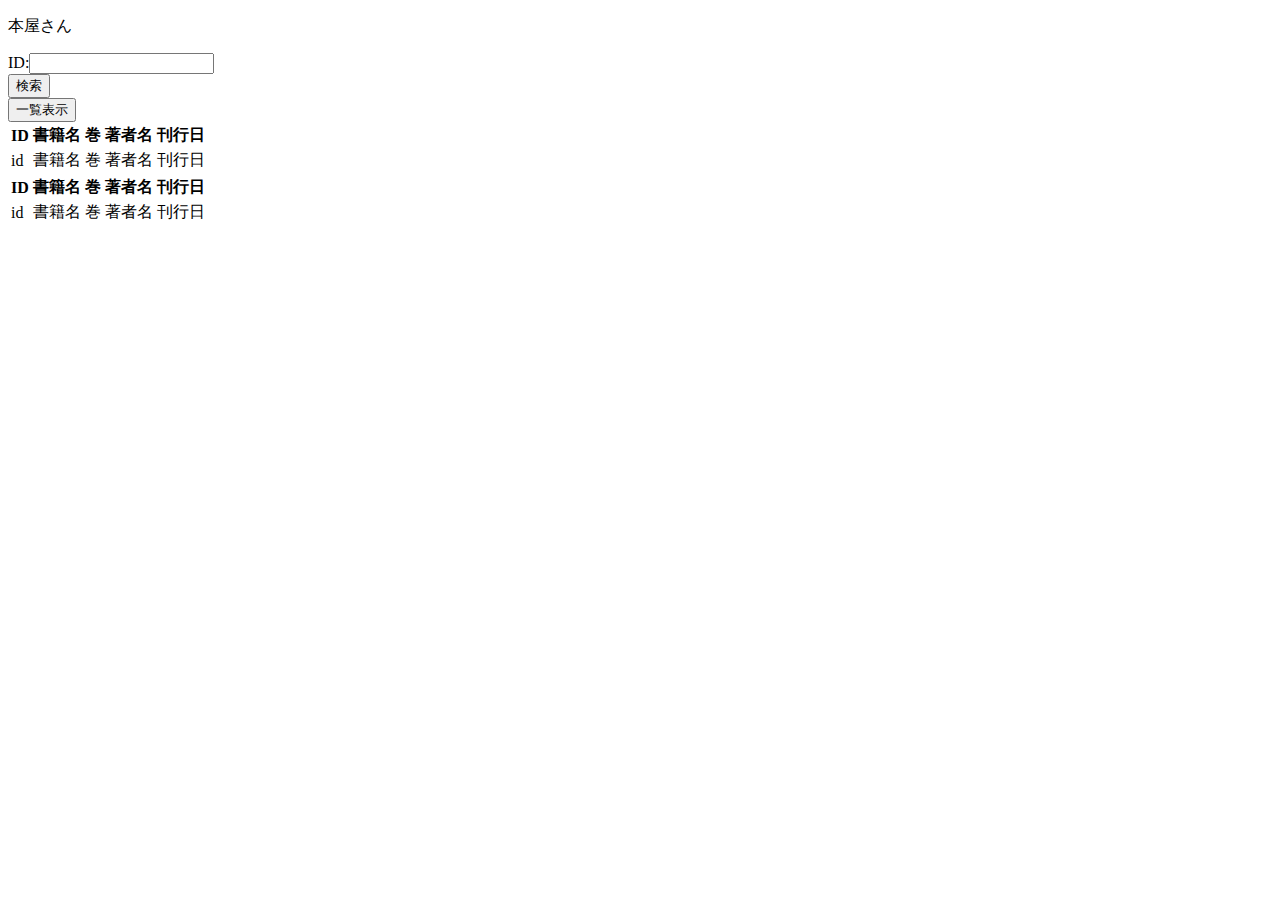
==== src/main/resources/templates/book/index.html @ 3941e63b "うまく行かない" ====
<!DOCTYPE HTML>
<html xmlns:th="http://www.thymeleaf.org">
<head>
  <title th:text="${title}">title</title>
  <link href="/css/style.css" rel="stylesheet">
  <meta http-equiv="Content-Type" content="text/html; charset=UTF-8" />
</head>
<body>
<p>本屋さん</p>
<form action="/book/search" method="post">
  <label>ID:<input class="input" type="text" name="id"></label><br>
  <div><input class="search" type="submit" value="検索"/></div>
</form>
<form action="/book/search" method="post">
  <div><input class="list" type="submit" name="showList" value="一覧表示"/></div>
</form>

<div th:if="${book} !=null" th:object="${book}">
  <table>
    <tr>
      <th>ID</th>
      <th>書籍名</th>
      <th>巻</th>
      <th>著者名</th>
      <th>刊行日</th>
    </tr>
    <tr>
      <td th:text="*{id}">id</td>
      <td th:text="*{bookName}">書籍名</td>
      <td th:text="*{volumeNum}">巻</td>
      <td th:text="*{authorName}">著者名</td>
      <td th:text="*{publishedDate}">刊行日</td>
    </tr>
  </table>
</div>

<div th:if="${bookList} !=null">
  <table>
    <tr>
      <th>ID</th>
      <th>書籍名</th>
      <th>巻</th>
      <th>著者名</th>
      <th>刊行日</th>
    </tr>
    <tr th:each="book:${bookList}" th:object="${book}">
      <td th:text="*{id}">id</td>
      <td th:text="*{bookName}">書籍名</td>
      <td th:text="*{volumeNum}">巻</td>
      <td th:text="*{authorName}">著者名</td>
      <td th:text="*{publishedDate}">刊行日</td>
    </tr>
  </table>
</div>
</body>
</html>
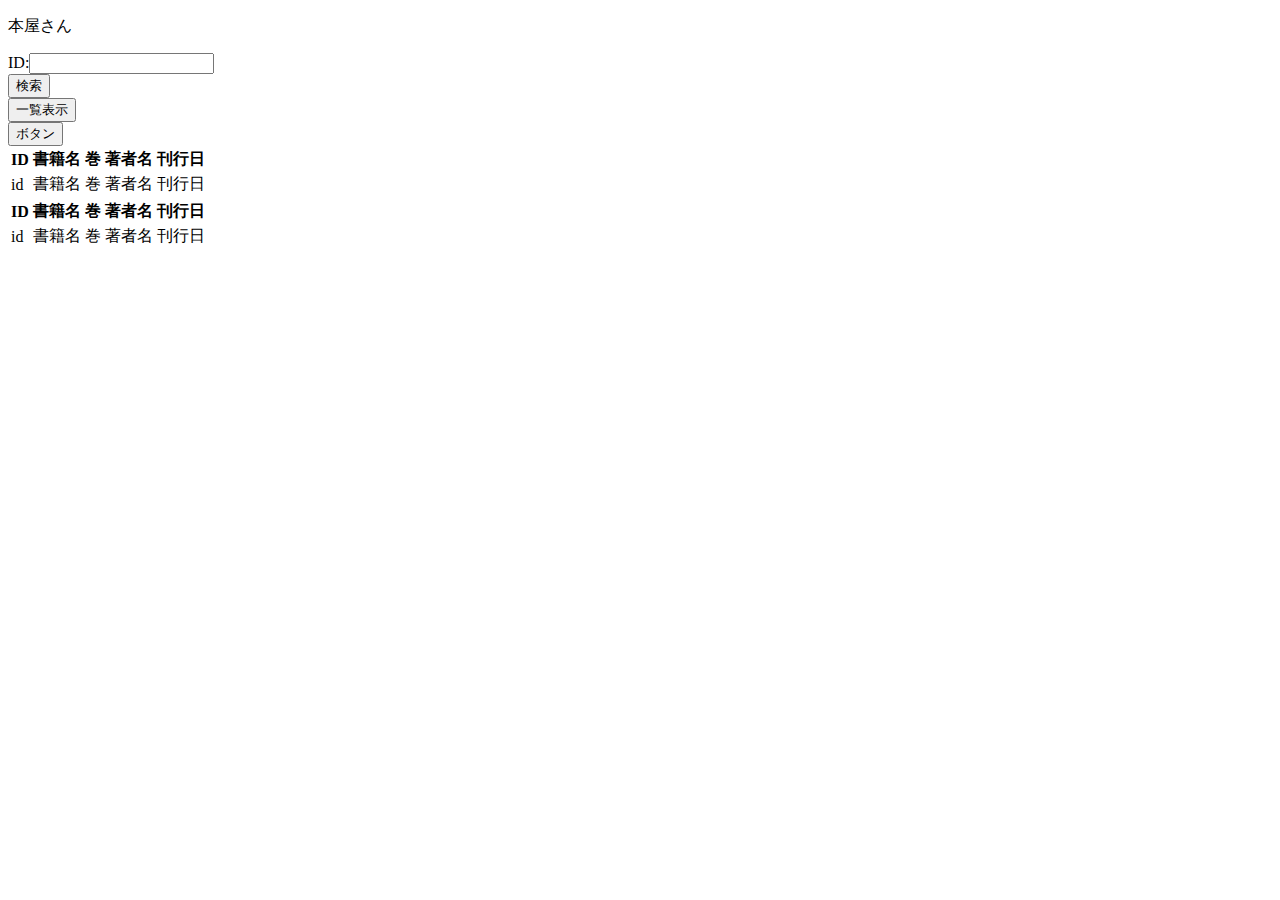
==== commit 1789c468: "bootstrup" ====
--- a/src/main/resources/templates/book/index.html
+++ b/src/main/resources/templates/book/index.html
@@ -4,6 +4,9 @@
   <title th:text="${title}">title</title>
   <link href="/css/style.css" rel="stylesheet">
   <meta http-equiv="Content-Type" content="text/html; charset=UTF-8" />
+  <link rel="stylesheet" th:href="@{/webjars/bootstrap/css/bootstrap.min.css}">
+  <script th:src="@{/webjars/jquery/jquery.min.js}" defer></script>
+  <script th:src="@{/webjars/bootstrap/js/bootstrap.min.js}" defer></script>
 </head>
 <body>
 <p>本屋さん</p>
@@ -13,6 +16,7 @@
 </form>
 <form action="/book/search" method="post">
   <div><input class="list" type="submit" name="showList" value="一覧表示"/></div>
+  <button type="button" class="btn btn-primary">ボタン</button>
 </form>
 
 <div th:if="${book} !=null" th:object="${book}">
@@ -26,10 +30,10 @@
     </tr>
     <tr>
       <td th:text="*{id}">id</td>
-      <td th:text="*{bookName}">書籍名</td>
-      <td th:text="*{volumeNum}">巻</td>
-      <td th:text="*{authorName}">著者名</td>
-      <td th:text="*{publishedDate}">刊行日</td>
+      <td th:text="*{book_name}">書籍名</td>
+      <td th:text="*{volume_num}">巻</td>
+      <td th:text="*{author_name}">著者名</td>
+      <td th:text="*{published_date}">刊行日</td>
     </tr>
   </table>
 </div>
@@ -45,10 +49,10 @@
     </tr>
     <tr th:each="book:${bookList}" th:object="${book}">
       <td th:text="*{id}">id</td>
-      <td th:text="*{bookName}">書籍名</td>
-      <td th:text="*{volumeNum}">巻</td>
-      <td th:text="*{authorName}">著者名</td>
-      <td th:text="*{publishedDate}">刊行日</td>
+      <td th:text="*{book_name}">書籍名</td>
+      <td th:text="*{volume_num}">巻</td>
+      <td th:text="*{author_name}">著者名</td>
+      <td th:text="*{published_date}">刊行日</td>
     </tr>
   </table>
 </div>
